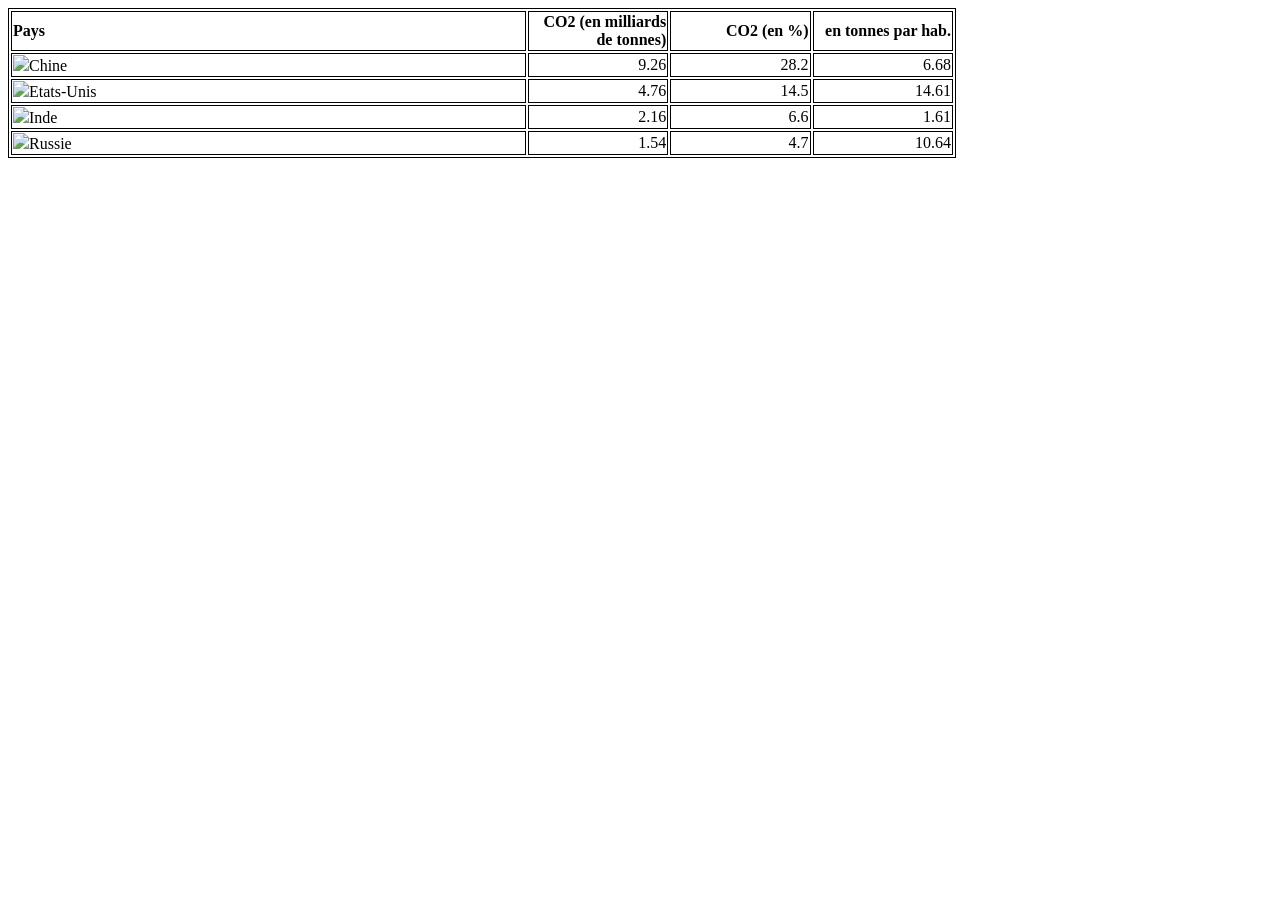
==== tableau-pollution.html @ d3b61c34 "TP tableaux" ====
<!DOCTYPE html>
<html lang="fr">
<head>
    <meta charset="UTF-8">
    <meta name="viewport" content="width=device-width, initial-scale=1.0">
    <link rel="stylesheet" href="tableau-pollution.css">
    <title>Pays les plus polluants de la planète</title>
</head>
<body>
    <table>
        <thead>
            <tr>
                <th class="pays">Pays</th>
                <th class="data">CO2 (en milliards de tonnes)</th>
                <th class="data">CO2 (en %)</th>
                <th class="data">en tonnes par hab.</th>
            </tr>
        </thead>
        <tbody>
            <tr>
                <td class="pays"><img src="https://flagsapi.com/CN/flat/16.png">Chine</td>
                <td class="data">9.26</td>
                <td class="data">28.2</td>
                <td class="data">6.68</td>
            </tr>
            <tr>
                <td class="pays"><img src="https://flagsapi.com/US/flat/16.png">Etats-Unis</td>
                <td class="data">4.76</td>
                <td class="data">14.5</td>
                <td class="data">14.61</td>
            </tr>
            <tr>
                <td class="pays"><img src="https://flagsapi.com/IN/flat/16.png">Inde</td>
                <td class="data">2.16</td>
                <td class="data">6.6</td>
                <td class="data">1.61</td>
            </tr>
            <tr>
                <td class="pays"><img src="https://flagsapi.com/RU/flat/16.png">Russie</td>
                <td class="data">1.54</td>
                <td class="data">4.7</td>
                <td class="data">10.64</td>
            </tr>
        </tbody>
    </table>
    
</body>
</html>
---- tableau-pollution.css ----
table {
width: 75%;
border: solid 1px;
}

th {
    text-align: center;
}

.pays {
    width: 55%;
    text-align: left;
    border: solid 1px;;
}

.data {
    width: 15%;
    text-align: right;
    border: solid 1px;
}
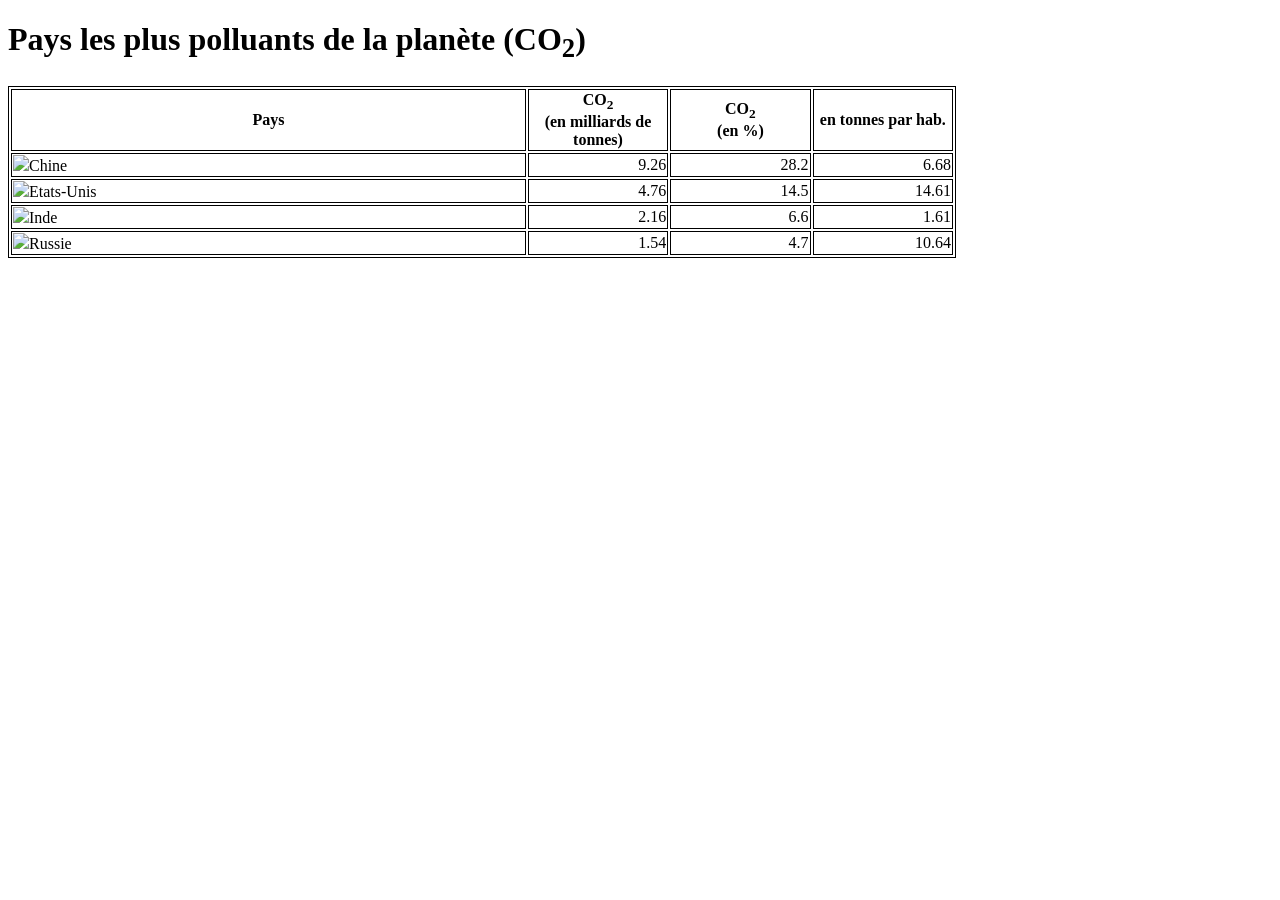
==== commit 59080d88: "h1 + sub2 tableau-pollution" ====
--- a/tableau-pollution.html
+++ b/tableau-pollution.html
@@ -7,12 +7,13 @@
     <title>Pays les plus polluants de la planète</title>
 </head>
 <body>
+    <h1>Pays les plus polluants de la planète (CO<sub>2</sub>)</h1>
     <table>
         <thead>
             <tr>
                 <th class="pays">Pays</th>
-                <th class="data">CO2 (en milliards de tonnes)</th>
-                <th class="data">CO2 (en %)</th>
+                <th class="data">CO<sub>2</sub> <br> (en milliards de tonnes)</th>
+                <th class="data">CO<sub>2</sub> <br>(en %)</th>
                 <th class="data">en tonnes par hab.</th>
             </tr>
         </thead>
--- a/tableau-pollution.css
+++ b/tableau-pollution.css
@@ -5,15 +5,16 @@
 
 th {
     text-align: center;
+    border: solid 1px;
 }
 
-.pays {
+td.pays {
     width: 55%;
     text-align: left;
     border: solid 1px;;
 }
 
-.data {
+td.data {
     width: 15%;
     text-align: right;
     border: solid 1px;
